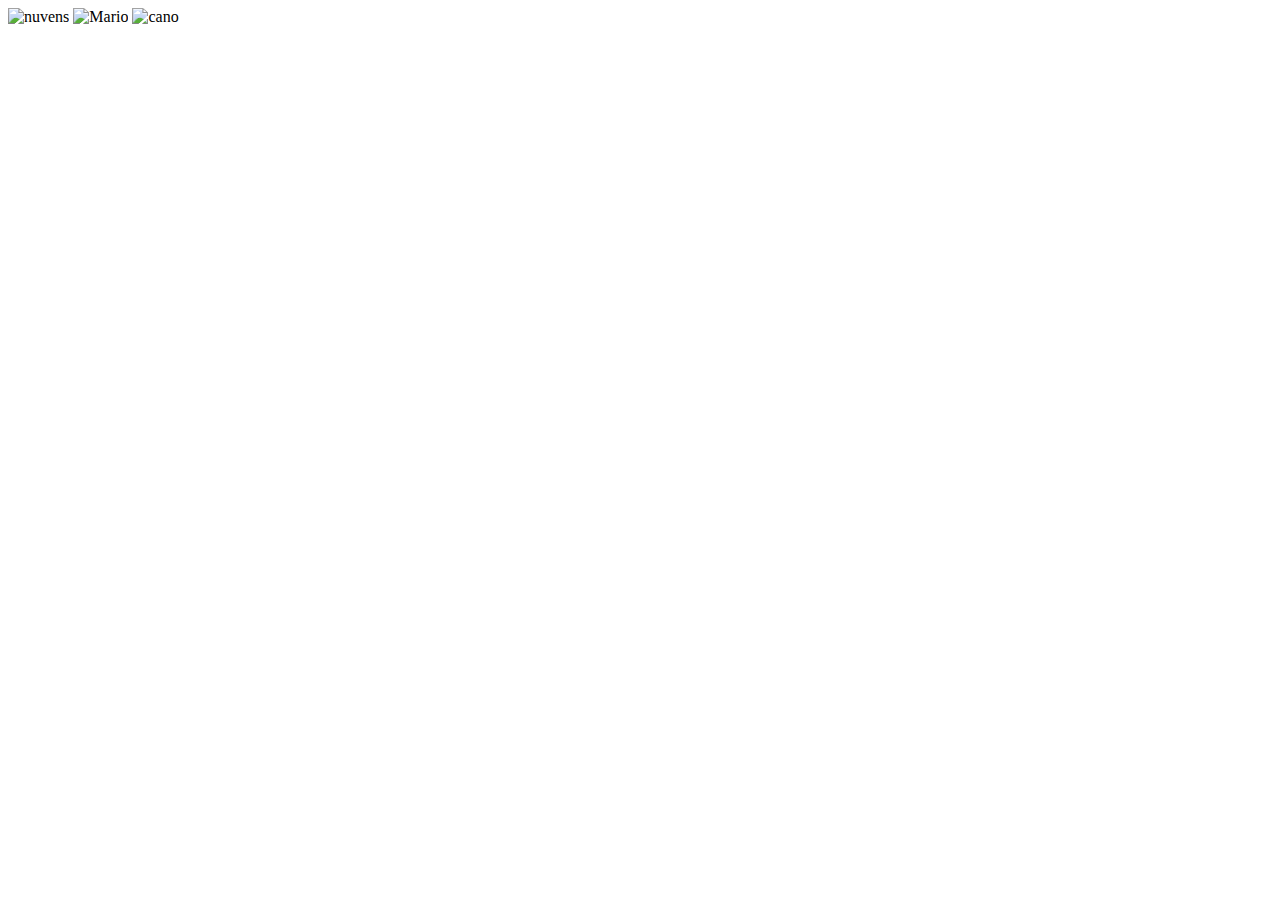
==== HTML/index.html @ 031cd874 "Adicionando arquivos de imagens e audio" ====
<!DOCTYPE html>
<html lang="en">
<head>
    <meta charset="UTF-8">
    <meta http-equiv="X-UA-Compatible" content="IE=edge">
    <meta name="viewport" content="width=device-width, initial-scale=1.0">

    <link rel="stylesheet" href="./style.css">
    <script src="./script.js" defer></script>

    <title>Maio Jump</title>
</head>
<body>

    <div class="game-board">
        <img src="./imagens/clouds.png" alt="nuvens" class="clouds">
       <img src="./imagens/mario.gif" alt="Mario" class="mario"> 
       <img src="./imagens/pipe.png" alt="cano" class="pipe">

    </div>
</body>
</html>
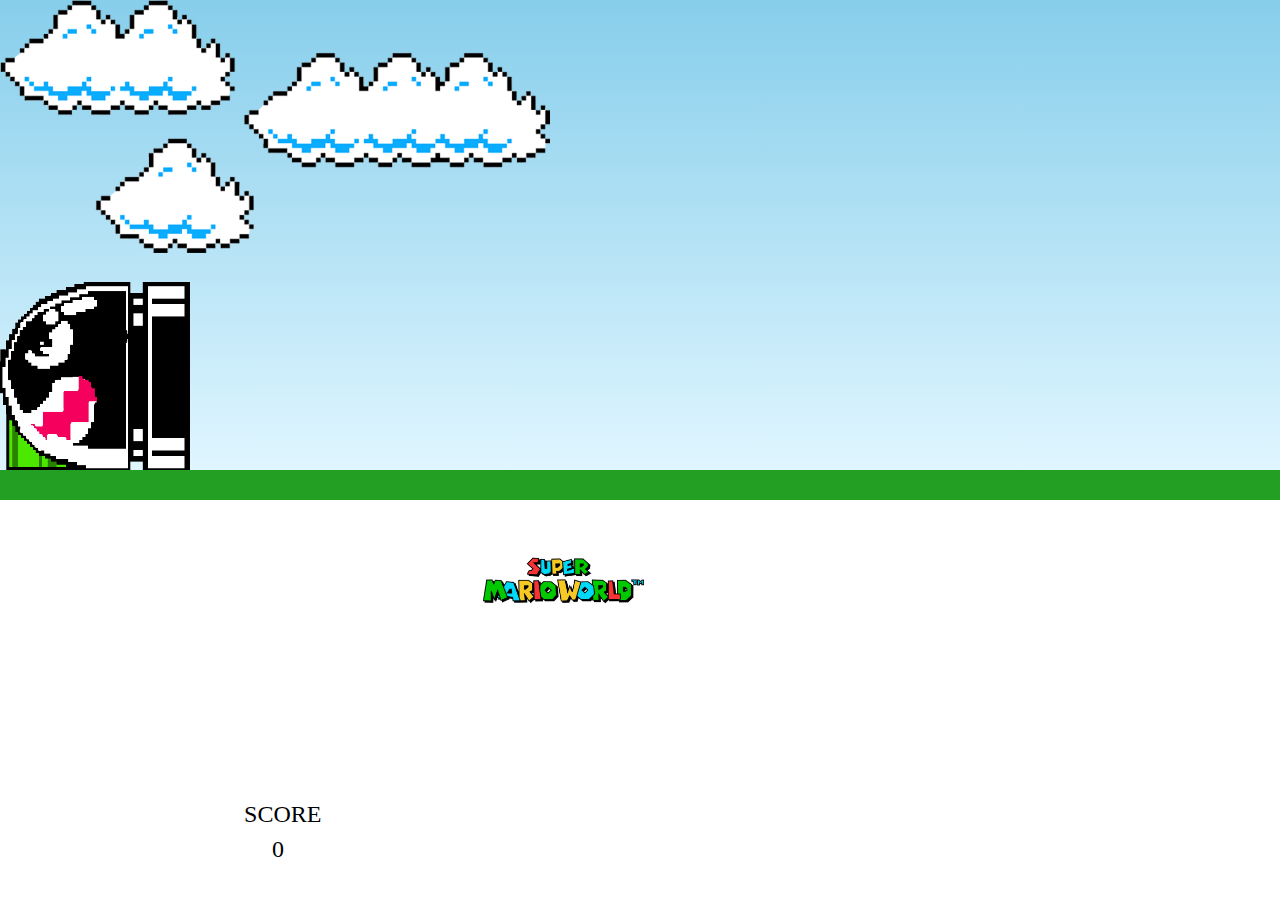
==== commit 7d245f66: "Merge f7985b6904e6917f220a3566fbb12a18cbc26a48 into a649c44f50dac04f39cfe1ec501955ff693386e6" ====
--- a/HTML/index.html
+++ b/HTML/index.html
@@ -1,22 +1,65 @@
 <!DOCTYPE html>
 <html lang="en">
+
 <head>
     <meta charset="UTF-8">
     <meta http-equiv="X-UA-Compatible" content="IE=edge">
     <meta name="viewport" content="width=device-width, initial-scale=1.0">
 
-    <link rel="stylesheet" href="./style.css">
-    <script src="./script.js" defer></script>
+    <link rel="stylesheet" href="/CSS/style.css">
+    <script src="/JS/script.js" defer></script>
 
-    <title>Maio Jump</title>
+    <title>Mario Jump</title>
 </head>
+
 <body>
 
     <div class="game-board">
-        <img src="./imagens/clouds.png" alt="nuvens" class="clouds">
-       <img src="./imagens/mario.gif" alt="Mario" class="mario"> 
-       <img src="./imagens/pipe.png" alt="cano" class="pipe">
+        <img src="/imagens/clouds.png" alt="nuvens" class="clouds">
+        <img src="/imagens/mario.gif" alt="Mario" class="mario">
+        <img src="/imagens/pipe.png" alt="cano" class="pipe">
+        <img src='/imagens/Bullet.png' alt="bullet" class="bullet">
+    </div>
 
-    </div>
+
+    <footer>
+        <div id="footer"> <img src="/imagens/super-mario-world-logo.png" alt="logo" class="start-game"></div>
+
+        <div class="score">
+            <p id="score">SCORE</p>
+            <span class="score-amount">0</span>
+        </div>
+
+    </footer>
+
+    <audio id="bullet">
+        <source src="/audio/bullet.wav">
+    </audio>
+    <audio id="jump">
+        <source src="/audio/jump.wav">
+    </audio>
+
+    <audio id="theme">
+        <source src="/audio/theme.ogg">
+    </audio>
+
+    <audio id="gameOver">
+        <source src="/audio/game-over.mp3">
+    </audio>
+
+
+
+
+
+
+
+
+
+
+
+
+
+
 </body>
+
 </html>--- a/CSS/style.css
+++ b/CSS/style.css
@@ -0,0 +1,147 @@
+* {
+    margin: 0;
+    padding: 0;
+    box-sizing: border-box;
+}
+
+.game-board {
+    width: 100%;
+    height: 500px;
+    border-bottom: 30px solid rgb(35, 160, 35);
+    margin: auto;
+    position: relative;
+    overflow: hidden;
+    background: linear-gradient(#87CEEB, #E0F6FF);
+}
+
+
+.start-game {
+    position: relative;
+    top: 80%;
+    width: 15%;
+}
+
+#footer {
+    top: 20%;
+    text-align: center;
+    margin-left: -12%;
+    left: 30%;
+
+}
+
+.score {
+    position: absolute;
+    text-align: center;
+    top: 89%;
+    left: 10%;
+}
+
+#score {
+    position: relative;
+    text-align: center;
+    top: -20%;
+    max-width: max-content;
+    left: 150%;
+    font: bold;
+    font-family: Georgia, 'Times New Roman', Times, serif;
+    font-size: x-large;
+}
+
+.score-amount {
+    left: 144px;
+    position: absolute;
+    top:  129%;
+    font-size: x-large;
+}
+
+
+
+.pipe {
+    position: absolute;
+    bottom: 0;
+    width: 80px;
+    animation: pipe-animation 1.5s infinite linear;
+}
+
+.mario {
+    width: 160px;
+    position: absolute;
+    bottom: 0;
+
+}
+
+.jump {
+    animation: jump 500ms ease-out;
+}
+
+.clouds {
+    position: absolute;
+    width: 550px;
+    animation: clouds-animation 20s infinite linear;
+}
+
+
+.bullet {
+    position: absolute;
+    bottom: 0x;
+    top: 60%;
+    width: 190px;
+    animation: bullet-animation 933ms infinite linear;
+}
+
+
+
+
+@keyframes pipe-animation {
+    from {
+        right: -80px;
+    }
+
+    to {
+        right: 100%
+    }
+}
+
+@keyframes jump {
+    0% {
+        bottom: 0;
+    }
+
+    40% {
+        bottom: 180px;
+    }
+
+    50% {
+        bottom: 180px;
+    }
+
+    60% {
+        bottom: 180px;
+    }
+
+    100% {
+        bottom: 0;
+    }
+}
+
+@keyframes clouds-animation {
+    from {
+        right: -550px;
+    }
+
+    to {
+        right: 100%;
+    }
+
+}
+
+@keyframes bullet-animation {
+    from {
+        right: -20px;
+    }
+
+    to {
+        right: 100%;
+    }
+
+}